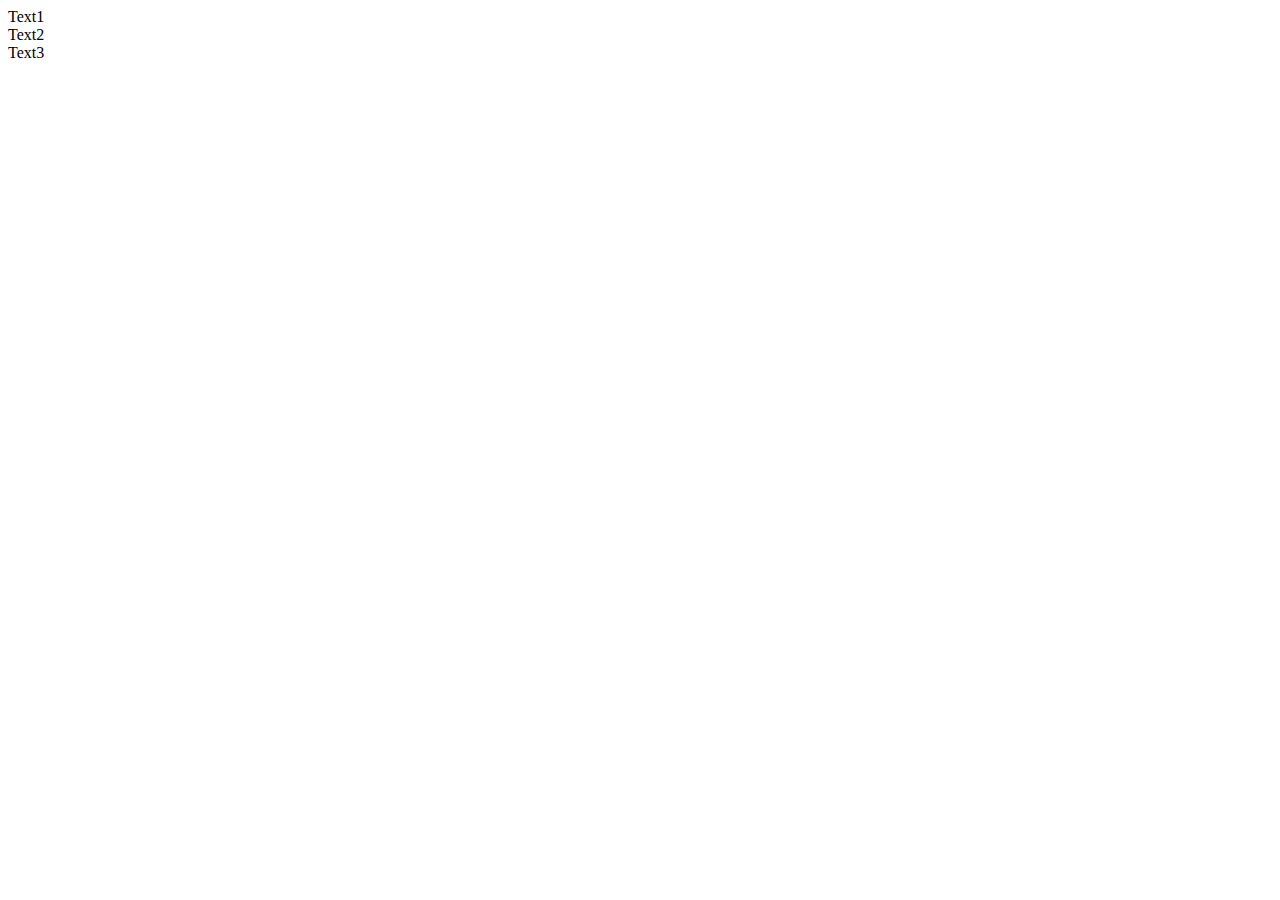
==== index.html @ 60b385ac "Lesson" ====
<!DOCTYPE html>
<html lang="en">

<head>
    <meta charset="UTF-8">
    <meta name="viewport" content="width=device-width, initial-scale=1.0">
    <title>Document</title>
</head>

<body>
    <div class="class1">
        Text1
    </div>

    <div class="class2">
        Text2
    </div>

    <div class="class1 class2">
        Text3
    </div>

    <p class="class1">

        <section class="class1">
            <div class="class4">

            </div>
        </section>




</body>

</html>
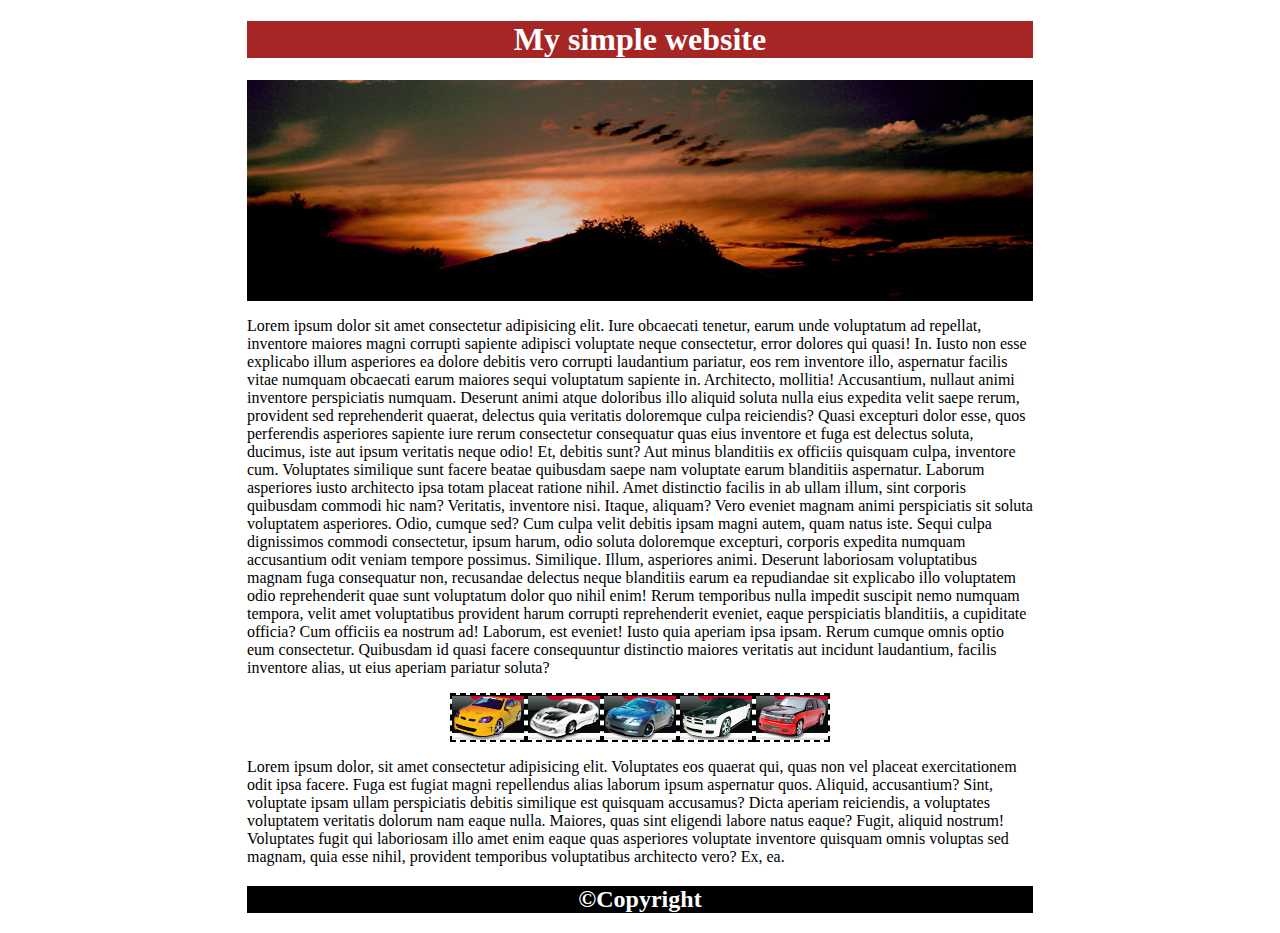
==== commit b1a7af06: "home work" ====
--- a/index.html
+++ b/index.html
@@ -1,36 +1,71 @@
 <!DOCTYPE html>
 <html lang="en">
-
-<head>
-    <meta charset="UTF-8">
-    <meta name="viewport" content="width=device-width, initial-scale=1.0">
-    <title>Document</title>
-</head>
-
-<body>
-    <div class="class1">
-        Text1
+  <head>
+    <meta charset="UTF-8" />
+    <meta name="viewport" content="width=device-width, initial-scale=1.0" />
+    <link rel="stylesheet" href="./main.css" />
+    <title>my simple website</title>
+  </head>
+  <body>
+    <div class="wrapper">
+      <h1>My simple website</h1>
+      <img class="sunset" src="./img/sunset.jpg" alt="sunset" />
+      <p>
+        Lorem ipsum dolor sit amet consectetur adipisicing elit. Iure obcaecati
+        tenetur, earum unde voluptatum ad repellat, inventore maiores magni
+        corrupti sapiente adipisci voluptate neque consectetur, error dolores
+        qui quasi! In. Iusto non esse explicabo illum asperiores ea dolore
+        debitis vero corrupti laudantium pariatur, eos rem inventore illo,
+        aspernatur facilis vitae numquam obcaecati earum maiores sequi
+        voluptatum sapiente in. Architecto, mollitia! Accusantium, nullaut animi
+        inventore perspiciatis numquam. Deserunt animi atque doloribus illo
+        aliquid soluta nulla eius expedita velit saepe rerum, provident sed
+        reprehenderit quaerat, delectus quia veritatis doloremque culpa
+        reiciendis? Quasi excepturi dolor esse, quos perferendis asperiores
+        sapiente iure rerum consectetur consequatur quas eius inventore et fuga
+        est delectus soluta, ducimus, iste aut ipsum veritatis neque odio! Et,
+        debitis sunt? Aut minus blanditiis ex officiis quisquam culpa, inventore
+        cum. Voluptates similique sunt facere beatae quibusdam saepe nam
+        voluptate earum blanditiis aspernatur. Laborum asperiores iusto
+        architecto ipsa totam placeat ratione nihil. Amet distinctio facilis in
+        ab ullam illum, sint corporis quibusdam commodi hic nam? Veritatis,
+        inventore nisi. Itaque, aliquam? Vero eveniet magnam animi perspiciatis
+        sit soluta voluptatem asperiores. Odio, cumque sed? Cum culpa velit
+        debitis ipsam magni autem, quam natus iste. Sequi culpa dignissimos
+        commodi consectetur, ipsum harum, odio soluta doloremque excepturi,
+        corporis expedita numquam accusantium odit veniam tempore possimus.
+        Similique. Illum, asperiores animi. Deserunt laboriosam voluptatibus
+        magnam fuga consequatur non, recusandae delectus neque blanditiis earum
+        ea repudiandae sit explicabo illo voluptatem odio reprehenderit quae
+        sunt voluptatum dolor quo nihil enim! Rerum temporibus nulla impedit
+        suscipit nemo numquam tempora, velit amet voluptatibus provident harum
+        corrupti reprehenderit eveniet, eaque perspiciatis blanditiis, a
+        cupiditate officia? Cum officiis ea nostrum ad! Laborum, est eveniet!
+        Iusto quia aperiam ipsa ipsam. Rerum cumque omnis optio eum consectetur.
+        Quibusdam id quasi facere consequuntur distinctio maiores veritatis aut
+        incidunt laudantium, facilis inventore alias, ut eius aperiam pariatur
+        soluta?
+      </p>
+      <div class="cars">
+        <img src="./img/car01.jpg" alt="car01" />
+        <img src="./img/car02.jpg" alt="car02" />
+        <img src="./img/car03.jpg" alt="car03" />
+        <img src="./img/car04.jpg" alt="car04" />
+        <img src="./img/car05.jpg" alt="car05" />
+      </div>
+      <p>
+        Lorem ipsum dolor, sit amet consectetur adipisicing elit. Voluptates eos
+        quaerat qui, quas non vel placeat exercitationem odit ipsa facere. Fuga
+        est fugiat magni repellendus alias laborum ipsum aspernatur quos.
+        Aliquid, accusantium? Sint, voluptate ipsam ullam perspiciatis debitis
+        similique est quisquam accusamus? Dicta aperiam reiciendis, a voluptates
+        voluptatem veritatis dolorum nam eaque nulla. Maiores, quas sint
+        eligendi labore natus eaque? Fugit, aliquid nostrum! Voluptates fugit
+        qui laboriosam illo amet enim eaque quas asperiores voluptate inventore
+        quisquam omnis voluptas sed magnam, quia esse nihil, provident
+        temporibus voluptatibus architecto vero? Ex, ea.
+      </p>
+      <h2>©Copyright</h2>
     </div>
-
-    <div class="class2">
-        Text2
-    </div>
-
-    <div class="class1 class2">
-        Text3
-    </div>
-
-    <p class="class1">
-
-        <section class="class1">
-            <div class="class4">
-
-            </div>
-        </section>
-
-
-
-
-</body>
-
-</html>+  </body>
+</html>
--- a/main.css
+++ b/main.css
@@ -0,0 +1,33 @@
+.wrapper{
+    width: 786px;
+    margin:auto;
+}
+
+
+
+
+h1 {
+    background-color:#a62525;
+    color: white;
+    text-align: center;
+}
+.sunset {
+    display: block;
+    margin: auto;
+    width: 786px;
+    height: 221px;
+}
+.cars {
+    display:flex;
+    justify-content: center;
+}
+.cars img {
+    border:2px dashed black;
+}
+h2 {
+    background-color: black;
+    color: white;
+    text-align: center;
+}
+
+
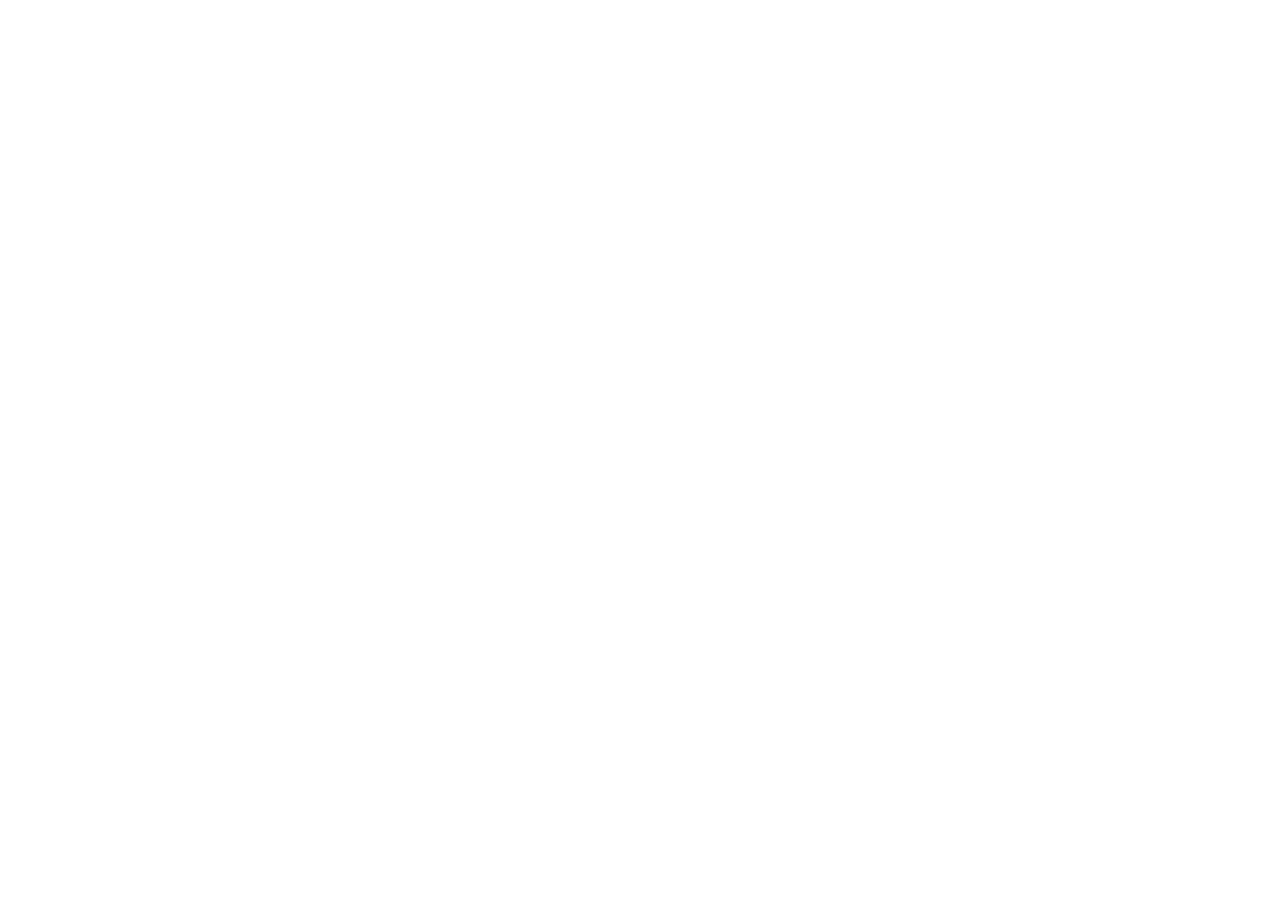
==== commit 01849214: "add common index page" ====
--- a/index.html
+++ b/index.html
@@ -3,69 +3,10 @@
   <head>
     <meta charset="UTF-8" />
     <meta name="viewport" content="width=device-width, initial-scale=1.0" />
-    <link rel="stylesheet" href="./main.css" />
-    <title>my simple website</title>
+    <title>Document</title>
   </head>
   <body>
-    <div class="wrapper">
-      <h1>My simple website</h1>
-      <img class="sunset" src="./img/sunset.jpg" alt="sunset" />
-      <p>
-        Lorem ipsum dolor sit amet consectetur adipisicing elit. Iure obcaecati
-        tenetur, earum unde voluptatum ad repellat, inventore maiores magni
-        corrupti sapiente adipisci voluptate neque consectetur, error dolores
-        qui quasi! In. Iusto non esse explicabo illum asperiores ea dolore
-        debitis vero corrupti laudantium pariatur, eos rem inventore illo,
-        aspernatur facilis vitae numquam obcaecati earum maiores sequi
-        voluptatum sapiente in. Architecto, mollitia! Accusantium, nullaut animi
-        inventore perspiciatis numquam. Deserunt animi atque doloribus illo
-        aliquid soluta nulla eius expedita velit saepe rerum, provident sed
-        reprehenderit quaerat, delectus quia veritatis doloremque culpa
-        reiciendis? Quasi excepturi dolor esse, quos perferendis asperiores
-        sapiente iure rerum consectetur consequatur quas eius inventore et fuga
-        est delectus soluta, ducimus, iste aut ipsum veritatis neque odio! Et,
-        debitis sunt? Aut minus blanditiis ex officiis quisquam culpa, inventore
-        cum. Voluptates similique sunt facere beatae quibusdam saepe nam
-        voluptate earum blanditiis aspernatur. Laborum asperiores iusto
-        architecto ipsa totam placeat ratione nihil. Amet distinctio facilis in
-        ab ullam illum, sint corporis quibusdam commodi hic nam? Veritatis,
-        inventore nisi. Itaque, aliquam? Vero eveniet magnam animi perspiciatis
-        sit soluta voluptatem asperiores. Odio, cumque sed? Cum culpa velit
-        debitis ipsam magni autem, quam natus iste. Sequi culpa dignissimos
-        commodi consectetur, ipsum harum, odio soluta doloremque excepturi,
-        corporis expedita numquam accusantium odit veniam tempore possimus.
-        Similique. Illum, asperiores animi. Deserunt laboriosam voluptatibus
-        magnam fuga consequatur non, recusandae delectus neque blanditiis earum
-        ea repudiandae sit explicabo illo voluptatem odio reprehenderit quae
-        sunt voluptatum dolor quo nihil enim! Rerum temporibus nulla impedit
-        suscipit nemo numquam tempora, velit amet voluptatibus provident harum
-        corrupti reprehenderit eveniet, eaque perspiciatis blanditiis, a
-        cupiditate officia? Cum officiis ea nostrum ad! Laborum, est eveniet!
-        Iusto quia aperiam ipsa ipsam. Rerum cumque omnis optio eum consectetur.
-        Quibusdam id quasi facere consequuntur distinctio maiores veritatis aut
-        incidunt laudantium, facilis inventore alias, ut eius aperiam pariatur
-        soluta?
-      </p>
-      <div class="cars">
-        <img src="./img/car01.jpg" alt="car01" />
-        <img src="./img/car02.jpg" alt="car02" />
-        <img src="./img/car03.jpg" alt="car03" />
-        <img src="./img/car04.jpg" alt="car04" />
-        <img src="./img/car05.jpg" alt="car05" />
-      </div>
-      <p>
-        Lorem ipsum dolor, sit amet consectetur adipisicing elit. Voluptates eos
-        quaerat qui, quas non vel placeat exercitationem odit ipsa facere. Fuga
-        est fugiat magni repellendus alias laborum ipsum aspernatur quos.
-        Aliquid, accusantium? Sint, voluptate ipsam ullam perspiciatis debitis
-        similique est quisquam accusamus? Dicta aperiam reiciendis, a voluptates
-        voluptatem veritatis dolorum nam eaque nulla. Maiores, quas sint
-        eligendi labore natus eaque? Fugit, aliquid nostrum! Voluptates fugit
-        qui laboriosam illo amet enim eaque quas asperiores voluptate inventore
-        quisquam omnis voluptas sed magnam, quia esse nihil, provident
-        temporibus voluptatibus architecto vero? Ex, ea.
-      </p>
-      <h2>©Copyright</h2>
-    </div>
+    <a href="./simple/index.html"></a>
+    <a href="./hard/index.html"></a>
   </body>
 </html>
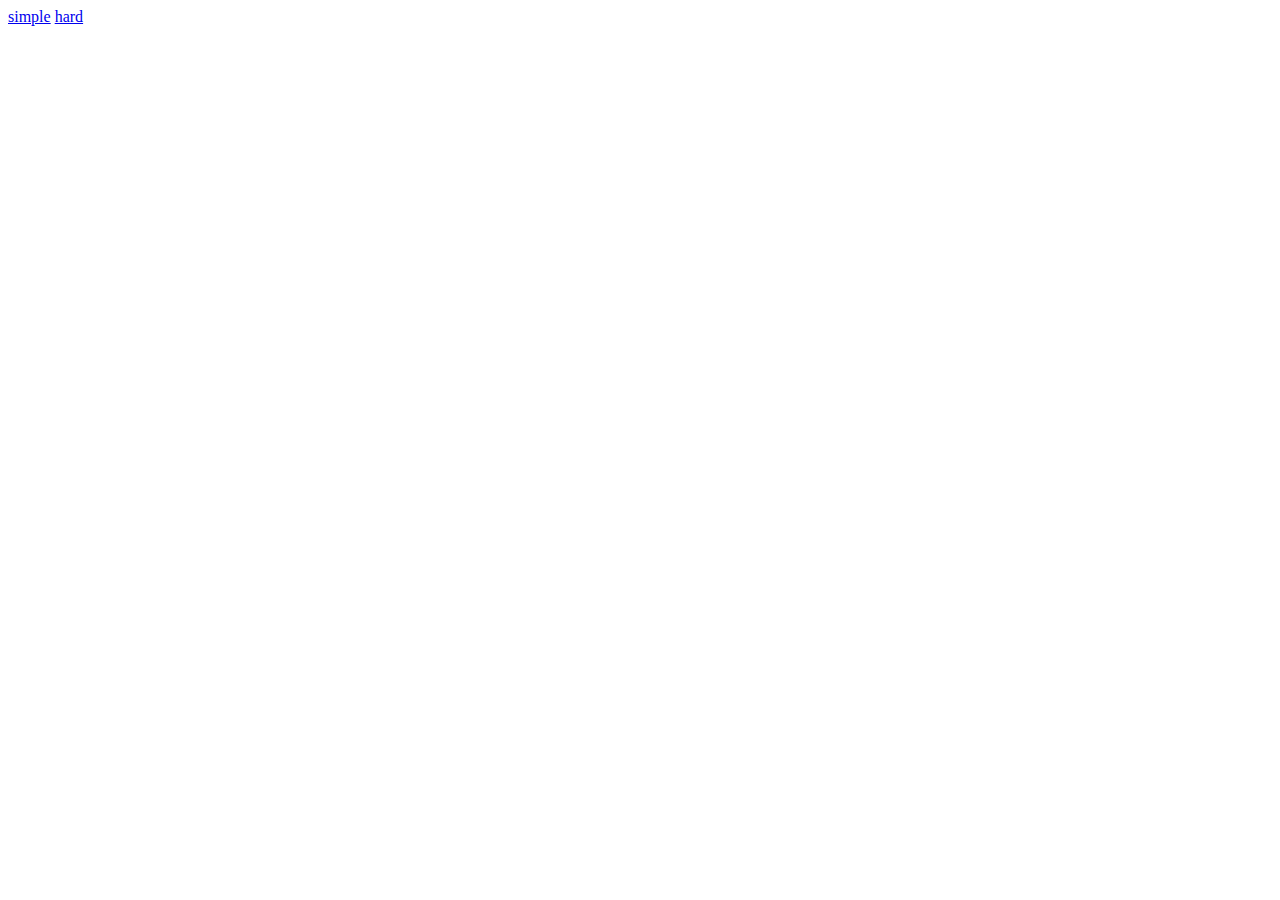
==== commit 6cf652a1: "lesson 4 is over" ====
--- a/index.html
+++ b/index.html
@@ -3,10 +3,11 @@
   <head>
     <meta charset="UTF-8" />
     <meta name="viewport" content="width=device-width, initial-scale=1.0" />
-    <title>Document</title>
+    <link rel="stylesheet" href="./css/main.css" />
+    <title>Lesson4</title>
   </head>
   <body>
-    <a href="./simple/index.html"></a>
-    <a href="./hard/index.html"></a>
+    <a href="./simple/index.html">simple</a>
+    <a href="./hard/index.html">hard</a>
   </body>
 </html>
